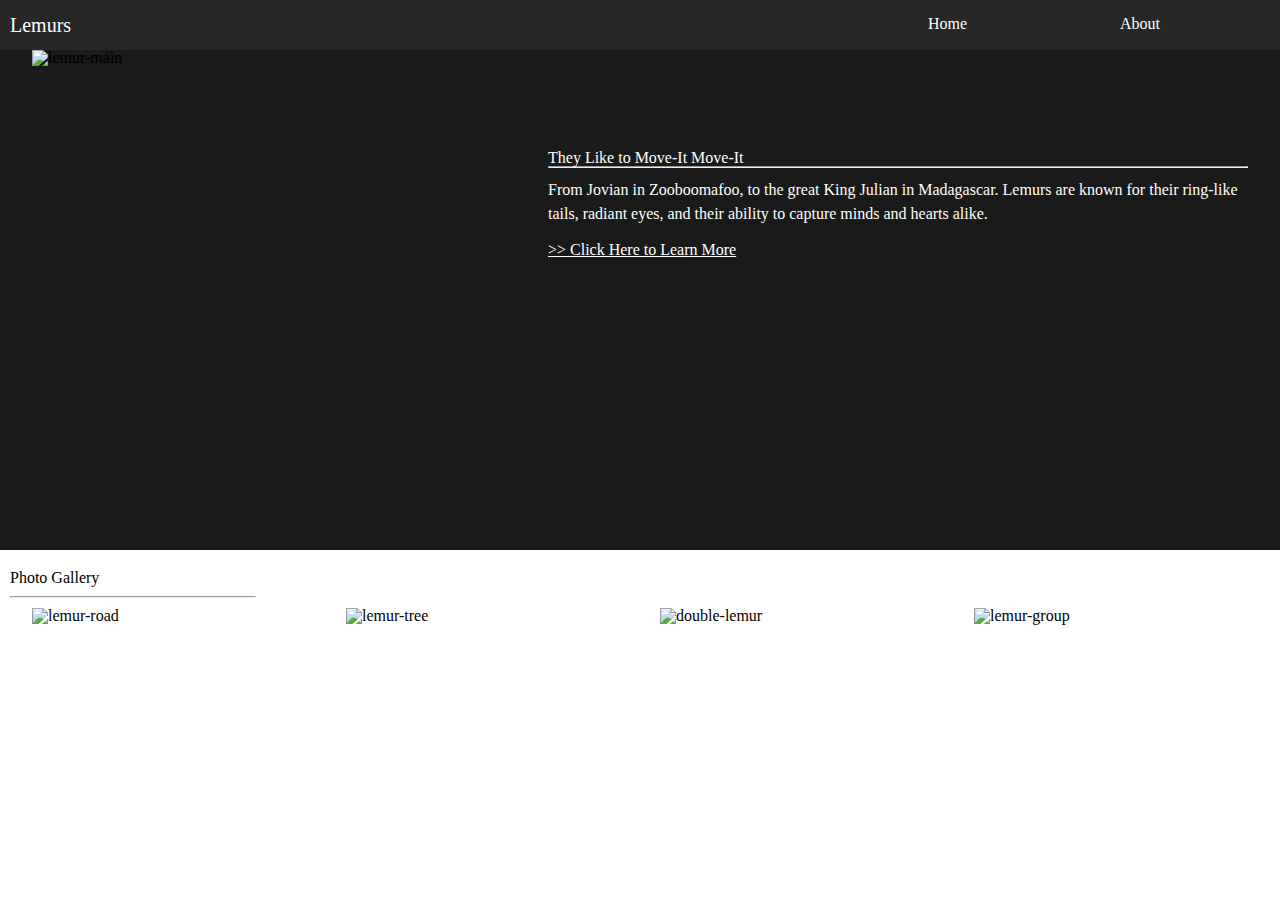
==== index.html @ 24941df3 "Github pages friendly" ====
<!DOCTYPE html>
<html lang="en">

<head>
    <meta charset="UTF-8">
    <meta name="viewport" content="width=device-width, initial-scale=1.0">
    <title>Lemurs</title>
    <link rel="stylesheet" href="reset.css">
    <link rel="stylesheet" href="style.css">
</head>

<body>
    <div class="container">
        <div id="header">
            <h1>Lemurs</h1>
        </div>
        <div>
            <ul id="list-items">
                <li>Home</li>
                <li>About</li>
            </ul>
        </div>
    </div>
    <div id="main-container">
        <div id="lemur-pic">
            <img src="https://nationalzoo.com.au/wp-content/uploads/2017/03/ring-tailed-lemur-featured-min.png"
                alt="lemur-main">
        </div>
        <div id="aside">
            <h2>They Like to Move-It Move-It</h2>
            <hr>
            <p>From Jovian in Zooboomafoo, to the great King Julian in Madagascar. Lemurs are known for their ring-like
                tails, radiant eyes, and their ability to capture minds and hearts alike.</p>
                <br>
            <a href="#">>> Click Here to Learn More</a>
        </div>
    </div>
    <div>
        <div id="gallery-header">
            <h3>Photo Gallery</h3>
            <hr>
        </div>
        <div>
            <div class="image">
                <img src="https://media.mnn.com/assets/images/2018/08/RingTailedLemurSittingByItselfLookingUp.jpg.653x0_q80_crop-smart.jpg" alt="lemur-road">
            </div>
            <div class="image">
                <img src="https://images.theconversation.com/files/125960/original/image-20160609-7074-1gpn88u.jpg?ixlib=rb-1.1.0&q=45&auto=format&w=1200&h=1200.0&fit=crop" alt="lemur-tree">
            </div>
            <div class="image">
                <img src="https://cf.ltkcdn.net/small-pets/images/orig/258380-3192x2364-Pair_Ring_Tailed_Lemur.jpg" alt="double-lemur">
            </div>
            <div class="image">
                <img src="https://i.guim.co.uk/img/media/091e5939a703222bf6be484be17fb2ae373ecae4/0_201_3200_1921/master/3200.jpg?width=1200&height=900&quality=85&auto=format&fit=crop&s=6b1a3ba57ab117773b62d7c9e7a906cf" alt="lemur-group">
            </div>
        </div>
    </div>
</body>

</html>
---- style.css ----
* {
    padding: 0;
    margin: 0;
    box-sizing: border-box;
}

.container {
    background-color: rgba(1, 1, 1, 0.85);
    width: 100%;
    height: 50px;
    color: white;
}

#header {
    float: left;
    font-size: 20px;
    padding: 15px 0 0 10px;
    width: 70%;
}

#list-items > li {
    width: 10%;
    float: left;
    list-style-type: none;
    padding-top: 16px;
    margin: 0 2.5% 0 2.5%;
}

#main-container {
    background-color: rgba(1, 1, 1, 0.9);
    width: 100%;
    height: 500px;
    overflow: hidden;
}

#lemur-pic > img {
   width: 500px;
   height: 500px;
   float: left;
   margin-left: 2.5%;
   margin-right: 1em;
}

#aside {
    color: white;
    float: inherit;
    padding: 100px 2.5% 0 5%;
}

#aside > p {
    margin-top: 10px;
    line-height: 1.5em;
}

#aside > a {
    color: white;
}

#gallery-header {
    clear: both;
    width: 20%;
    max-width: 20%;
}

#gallery-header > h3 {
    margin: 20px 10px 10px 10px;
}

#gallery-header > hr {
    margin-left: 10px;
}

.image > img{
    float: left;
    width: 250px;
    height: 250px;
    margin: 10px 2.5%;
}
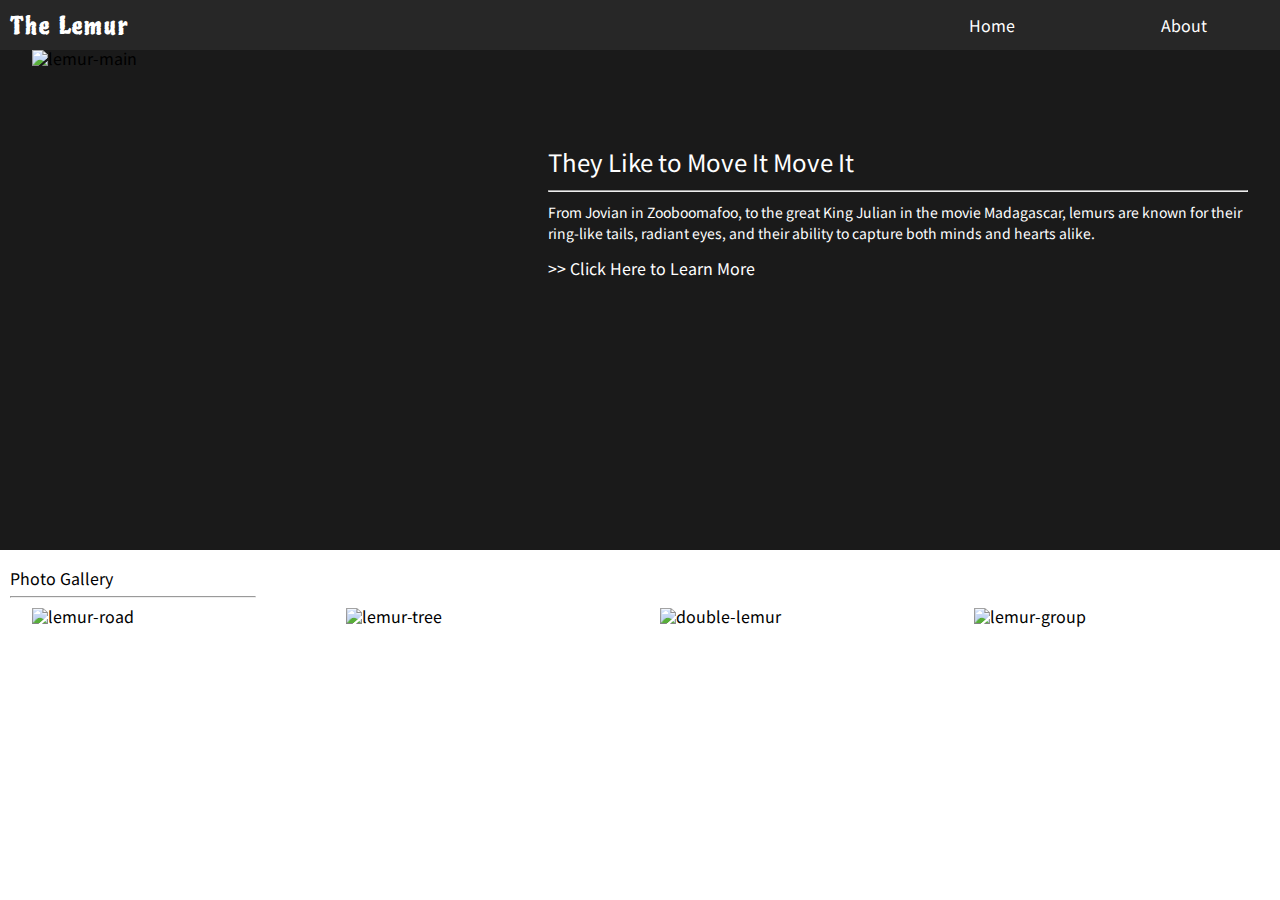
==== commit c927da87: "Added About Page" ====
--- a/index.html
+++ b/index.html
@@ -5,19 +5,21 @@
     <meta charset="UTF-8">
     <meta name="viewport" content="width=device-width, initial-scale=1.0">
     <title>Lemurs</title>
-    <link rel="stylesheet" href="reset.css">
-    <link rel="stylesheet" href="style.css">
+    <link rel="stylesheet" href="./assets/reset.css">
+    <link rel="stylesheet" href="./assets/style.css">
+    <link href="https://fonts.googleapis.com/css2?family=Noto+Sans+JP:wght@500;700&display=swap" rel="stylesheet">
+    <link href="https://fonts.googleapis.com/css2?family=Piedra&display=swap" rel="stylesheet">
 </head>
 
 <body>
     <div class="container">
         <div id="header">
-            <h1>Lemurs</h1>
+            <h1>The Lemur</h1>
         </div>
         <div>
             <ul id="list-items">
-                <li>Home</li>
-                <li>About</li>
+                <li><a href="#">Home</a></li>
+                <li><a href="about.html">About</a></li>
             </ul>
         </div>
     </div>
@@ -27,12 +29,14 @@
                 alt="lemur-main">
         </div>
         <div id="aside">
-            <h2>They Like to Move-It Move-It</h2>
+            <h2>They Like to Move It Move It</h2>
+            <br>
             <hr>
-            <p>From Jovian in Zooboomafoo, to the great King Julian in Madagascar. Lemurs are known for their ring-like
-                tails, radiant eyes, and their ability to capture minds and hearts alike.</p>
-                <br>
-            <a href="#">>> Click Here to Learn More</a>
+            <p>From Jovian in Zooboomafoo, to the great King Julian in the movie Madagascar, lemurs are known for their
+                ring-like
+                tails, radiant eyes, and their ability to capture both minds and hearts alike.</p>
+            <br>
+            <a href="about.html">>> Click Here to Learn More</a>
         </div>
     </div>
     <div>
@@ -42,16 +46,20 @@
         </div>
         <div>
             <div class="image">
-                <img src="https://media.mnn.com/assets/images/2018/08/RingTailedLemurSittingByItselfLookingUp.jpg.653x0_q80_crop-smart.jpg" alt="lemur-road">
+                <img src="https://media.mnn.com/assets/images/2018/08/RingTailedLemurSittingByItselfLookingUp.jpg.653x0_q80_crop-smart.jpg"
+                    alt="lemur-road">
             </div>
             <div class="image">
-                <img src="https://images.theconversation.com/files/125960/original/image-20160609-7074-1gpn88u.jpg?ixlib=rb-1.1.0&q=45&auto=format&w=1200&h=1200.0&fit=crop" alt="lemur-tree">
+                <img src="https://images.theconversation.com/files/125960/original/image-20160609-7074-1gpn88u.jpg?ixlib=rb-1.1.0&q=45&auto=format&w=1200&h=1200.0&fit=crop"
+                    alt="lemur-tree">
             </div>
             <div class="image">
-                <img src="https://cf.ltkcdn.net/small-pets/images/orig/258380-3192x2364-Pair_Ring_Tailed_Lemur.jpg" alt="double-lemur">
+                <img src="https://cf.ltkcdn.net/small-pets/images/orig/258380-3192x2364-Pair_Ring_Tailed_Lemur.jpg"
+                    alt="double-lemur">
             </div>
             <div class="image">
-                <img src="https://i.guim.co.uk/img/media/091e5939a703222bf6be484be17fb2ae373ecae4/0_201_3200_1921/master/3200.jpg?width=1200&height=900&quality=85&auto=format&fit=crop&s=6b1a3ba57ab117773b62d7c9e7a906cf" alt="lemur-group">
+                <img src="https://i.guim.co.uk/img/media/091e5939a703222bf6be484be17fb2ae373ecae4/0_201_3200_1921/master/3200.jpg?width=1200&height=900&quality=85&auto=format&fit=crop&s=6b1a3ba57ab117773b62d7c9e7a906cf"
+                    alt="lemur-group">
             </div>
         </div>
     </div>
--- a/assets/style.css
+++ b/assets/style.css
@@ -0,0 +1,134 @@
+* {
+    padding: 0;
+    margin: 0;
+    box-sizing: border-box;
+}
+
+body {
+    font-family: 'Noto Sans JP', sans-serif;
+}
+
+.container {
+    background-color: rgba(1, 1, 1, 0.85);
+    width: 100%;
+    height: 50px;
+    color: white;
+}
+
+#header {
+    float: left;
+    font-size: 20px;
+    padding: 15px 0 0 10px;
+    width: 70%;
+    font-family: 'Piedra', cursive;
+    font-size: 24px;
+    letter-spacing: 0.5mm;
+}
+
+#list-items > li {
+    width: 10%;
+    float: left;
+    list-style-type: none;
+    line-height: 3.15em;
+    margin: 0 2.5%;
+    text-align: center;
+}
+
+a {
+    color: white;
+    text-decoration: none;
+}
+
+#list-items > li:hover, li > a:hover {
+    background-color: yellow;
+}
+
+li > a:hover {
+    color: black;
+}
+
+#main-container {
+    background-color: rgba(1, 1, 1, 0.9);
+    width: 100%;
+    height: 500px;
+    overflow: hidden;
+}
+
+#lemur-pic > img {
+   width: 500px;
+   height: 500px;
+   float: left;
+   margin-left: 2.5%;
+   margin-right: 1em;
+}
+
+#aside {
+    color: white;
+    float: inherit;
+    padding: 100px 2.5% 0 5%;
+}
+
+#aside > h2 {
+    font-size: 24px;
+}
+
+#aside > p {
+    margin-top: 10px;
+    line-height: 1.5em;
+    font-size: 14px;
+}
+
+#aside > a {
+    color: white;
+}
+
+#gallery-header {
+    clear: both;
+    width: 20%;
+    max-width: 20%;
+}
+
+#gallery-header > h3 {
+    margin: 20px 10px 10px 10px;
+}
+
+#gallery-header > hr {
+    margin-left: 10px;
+}
+
+.image > img{
+    float: left;
+    width: 250px;
+    height: 250px;
+    margin: 10px 2.5%;
+}
+
+#about-header {
+    font-size: 24px;
+    margin: 15px 0;
+    text-align: center;
+}
+
+#about-lemur {
+    float: left;
+    width: 300px;
+    height: 300px;
+    margin: 10px;
+    border: 1px solid black;
+    overflow: hidden;
+}
+
+#break {
+    clear: both;
+    width: 100%;
+    height: 20px;
+}
+
+#about-lemur-2{
+    float: right;
+    width: 300px;
+    height: 300px;
+    margin: 10px;
+    border: 1px solid black;
+    overflow: hidden;
+}
